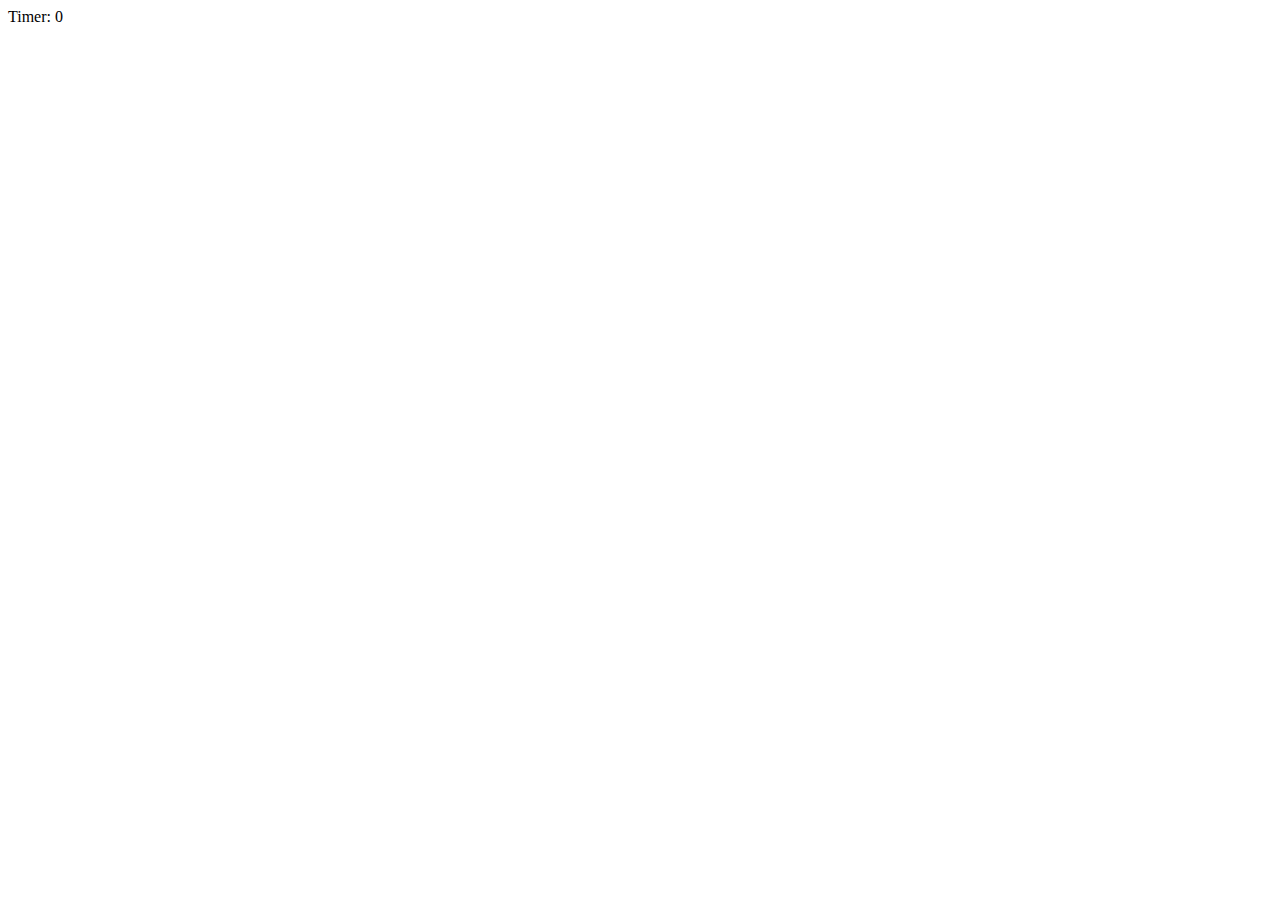
==== index.html @ 576c5786 "Changed document title in index.html, fixed some typos in game.js" ====
<!DOCTYPE html>
<html lang="en">
<head>
    <meta charset="UTF-8">
    <meta http-equiv="X-UA-Compatible" content="IE=edge">
    <meta name="viewport" content="width=device-width, initial-scale=1.0">
    <title>Blender Quiz!</title>
</head>
<body>
    <div>
        Timer: <span id="timer">0</span>
    </div>
    <script src="./assets/JS/game.js"></script>
</body>
</html>
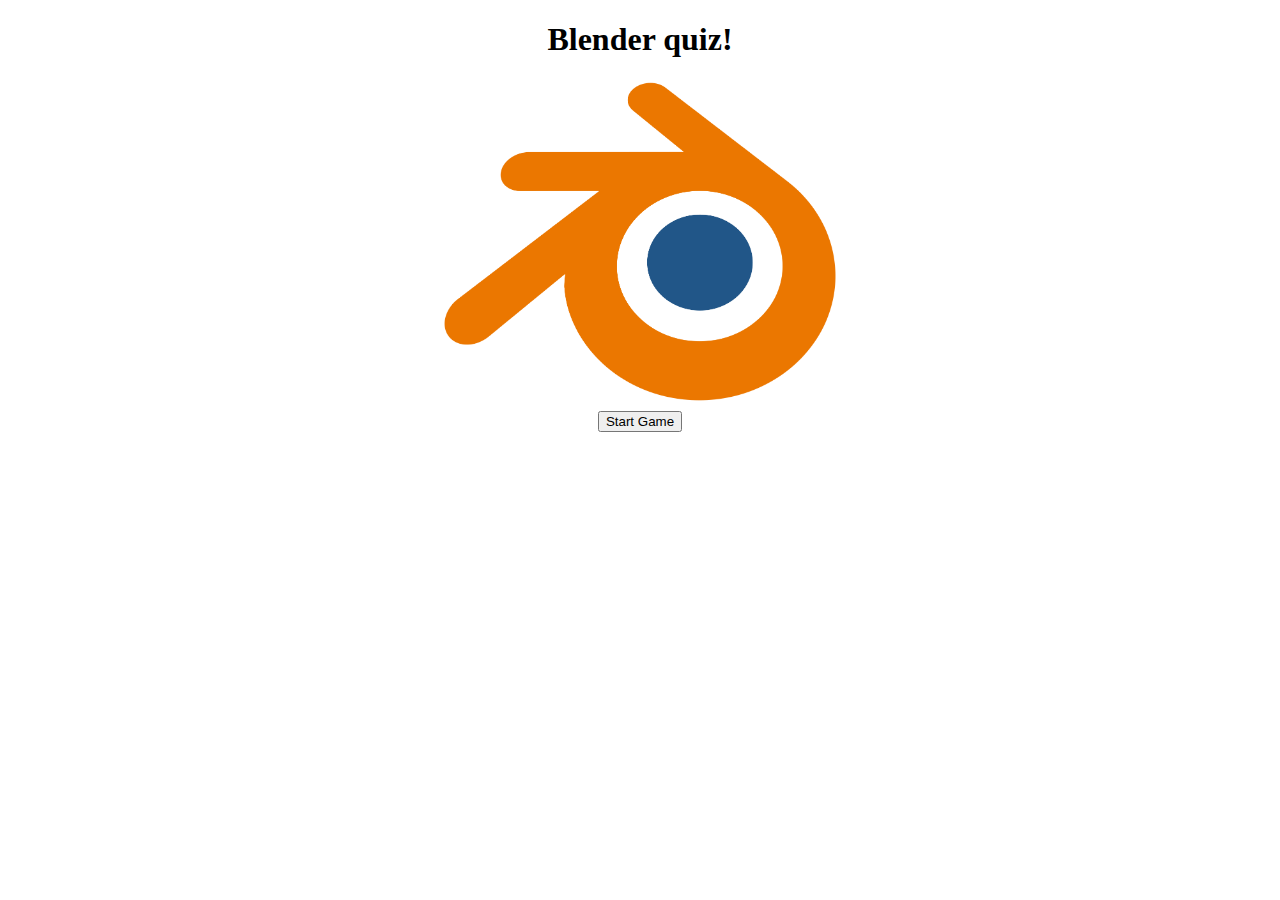
==== commit 64ce6e73: "Created style.css, added minimum content to index.html, altered Questions array answers to contain a" ====
--- a/index.html
+++ b/index.html
@@ -4,12 +4,17 @@
     <meta charset="UTF-8">
     <meta http-equiv="X-UA-Compatible" content="IE=edge">
     <meta name="viewport" content="width=device-width, initial-scale=1.0">
+    <link rel="stylesheet" href="./assets/CSS/style.css">
     <title>Blender Quiz!</title>
 </head>
 <body>
-    <div>
-        Timer: <span id="timer">0</span>
+    <!-- START PAGE -->
+    <div id="start-page">
+        <h1>Blender quiz!</h1>
+        <img src="./assets/images/Blender_Logo.png" width ="400px" height ="327px" alt="Blender Logo"><br>
+        <button id="game-start">Start Game</button>
     </div>
+
     <script src="./assets/JS/game.js"></script>
 </body>
 </html>--- a/assets/CSS/style.css
+++ b/assets/CSS/style.css
@@ -0,0 +1,4 @@
+body {
+    justify-content: center;
+    text-align: center;
+}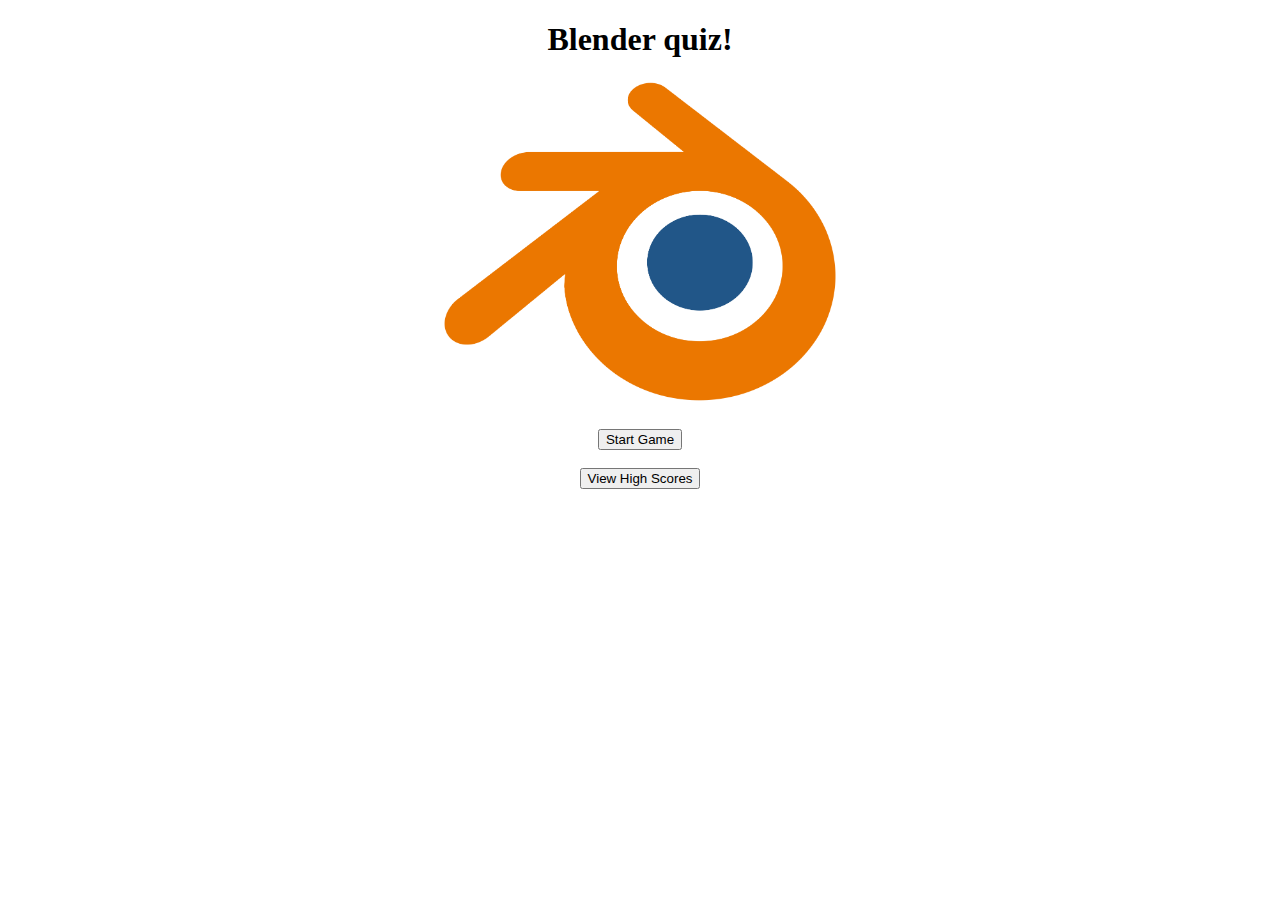
==== commit ff9c15b4: "Added line breaks to index.html, small changes to game.js" ====
--- a/index.html
+++ b/index.html
@@ -10,9 +10,10 @@
 <body>
     <!-- START PAGE -->
     <div id="start-page">
-        <h1>Blender quiz!</h1>
-        <img src="./assets/images/Blender_Logo.png" width ="400px" height ="327px" alt="Blender Logo"><br>
-        <button id="game-start">Start Game</button>
+        <h1 id="start-page-title">Blender quiz!</h1>
+        <img src="./assets/images/Blender_Logo.png" width ="400px" height ="327px" alt="Blender Logo"><br><br>
+        <button id="game-start">Start Game</button><br><br>
+        <button id="view-scores">View High Scores</button>
     </div>
 
     <script src="./assets/JS/game.js"></script>
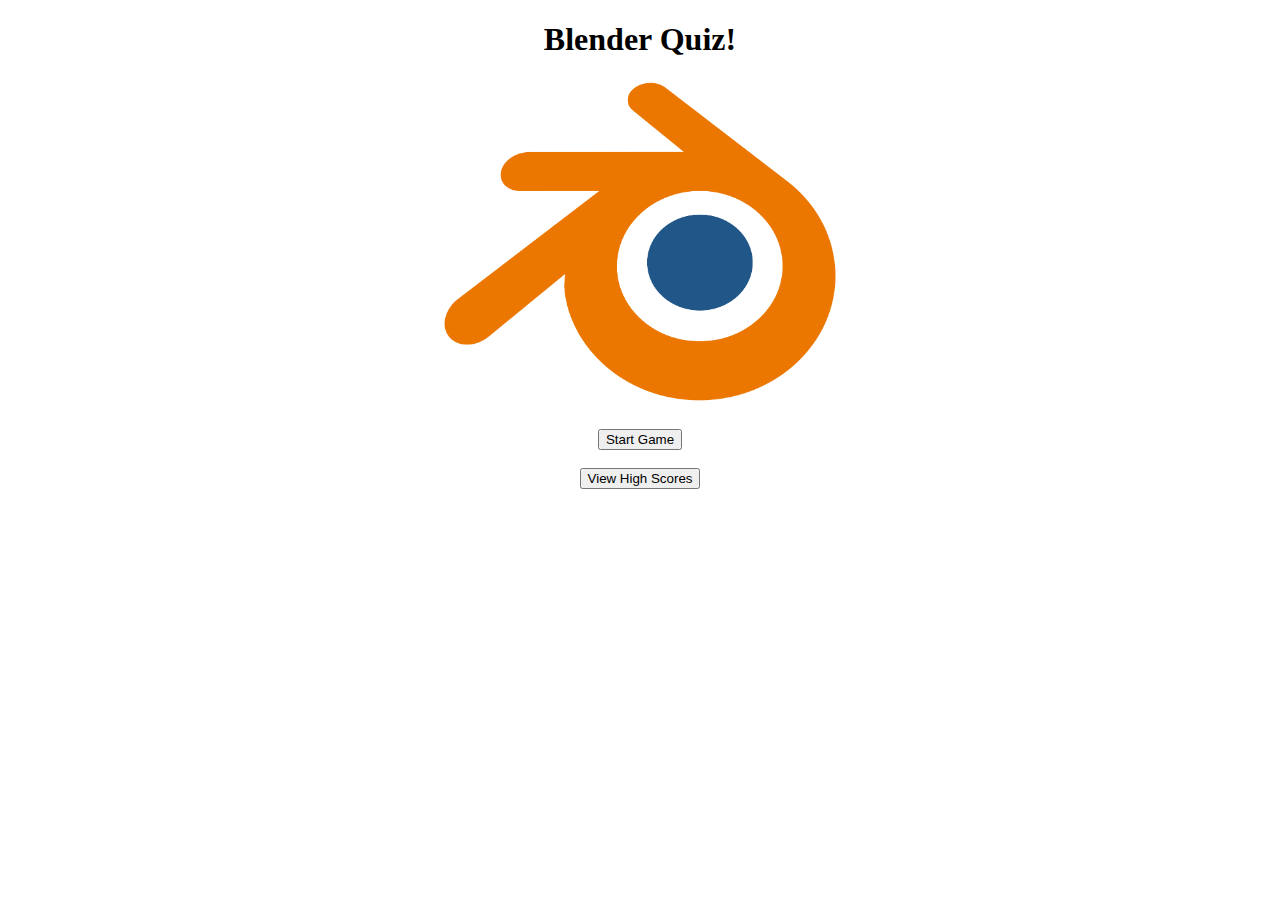
==== commit 699902d8: "Fixed typo in index.html" ====
--- a/index.html
+++ b/index.html
@@ -10,7 +10,7 @@
 <body>
     <!-- START PAGE -->
     <div id="start-page">
-        <h1 id="start-page-title">Blender quiz!</h1>
+        <h1 id="start-page-title">Blender Quiz!</h1>
         <img src="./assets/images/Blender_Logo.png" width ="400px" height ="327px" alt="Blender Logo"><br><br>
         <button id="game-start">Start Game</button><br><br>
         <button id="view-scores">View High Scores</button>
